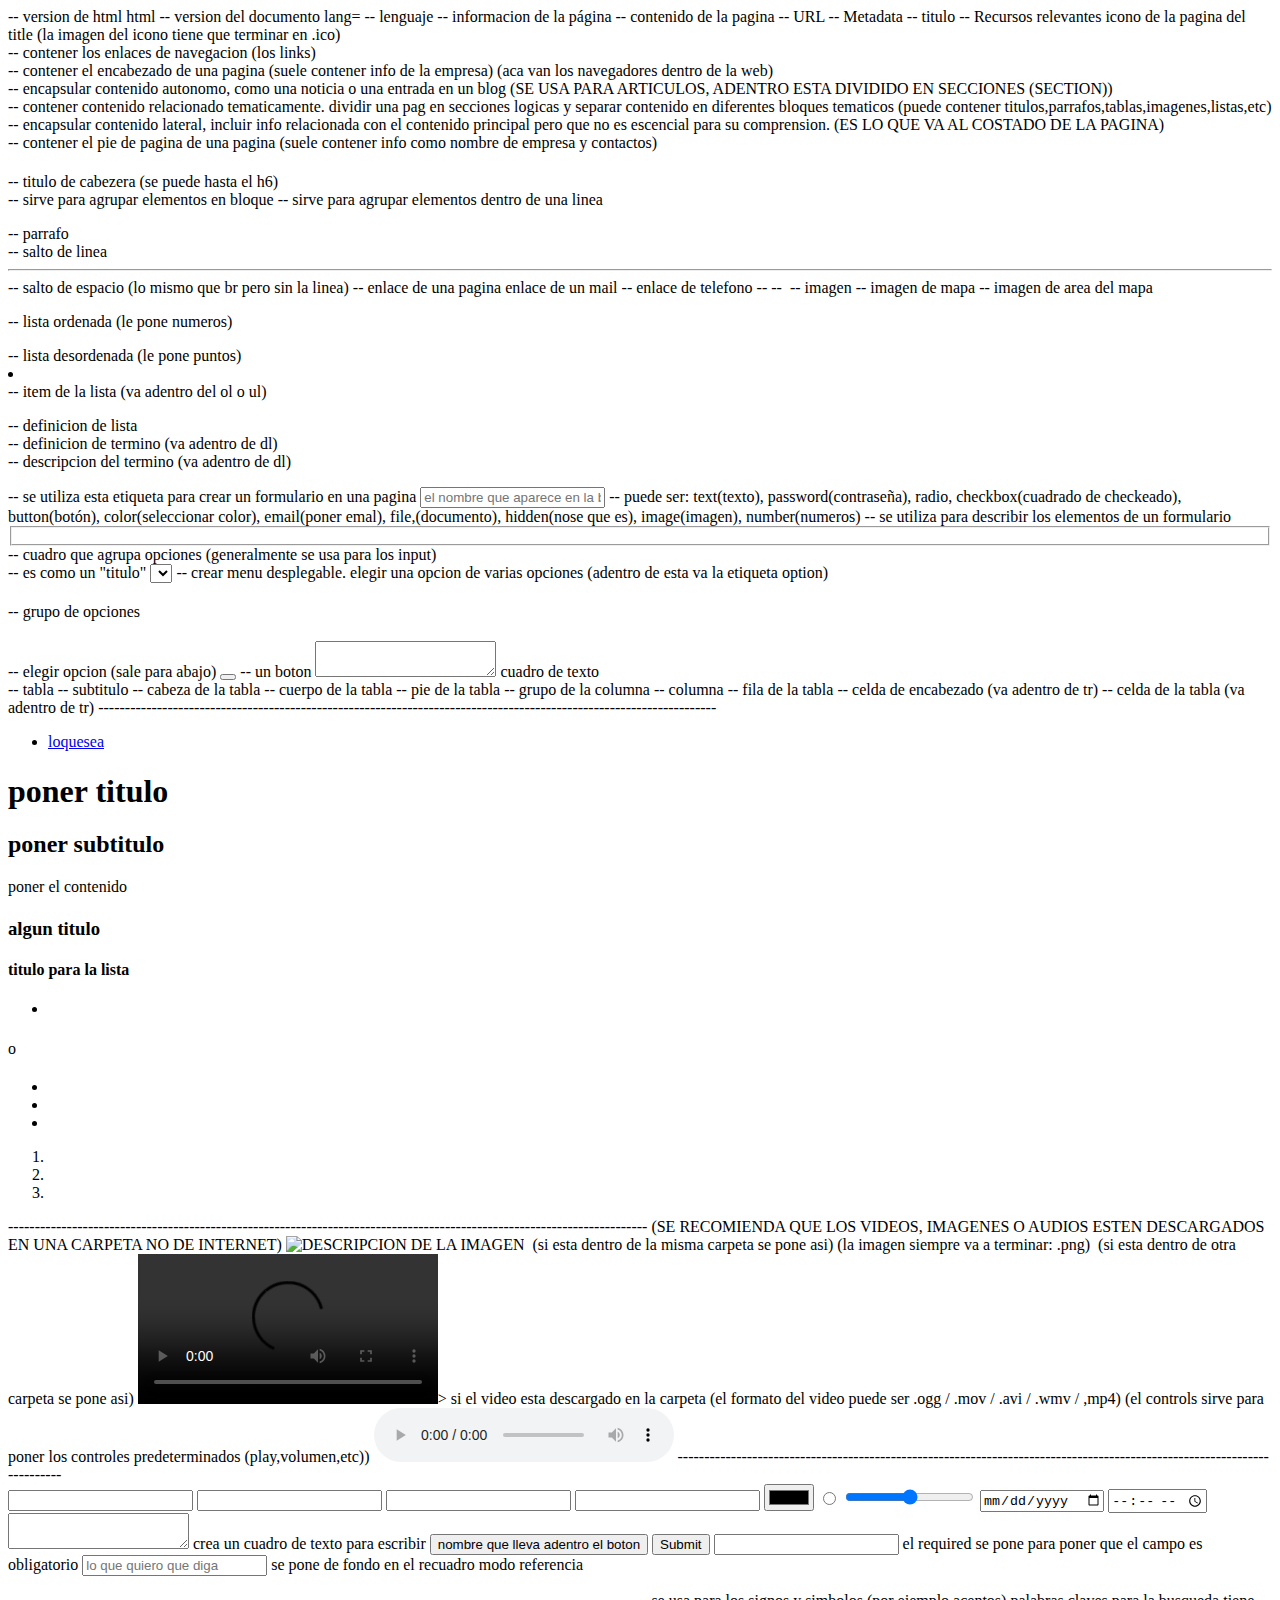
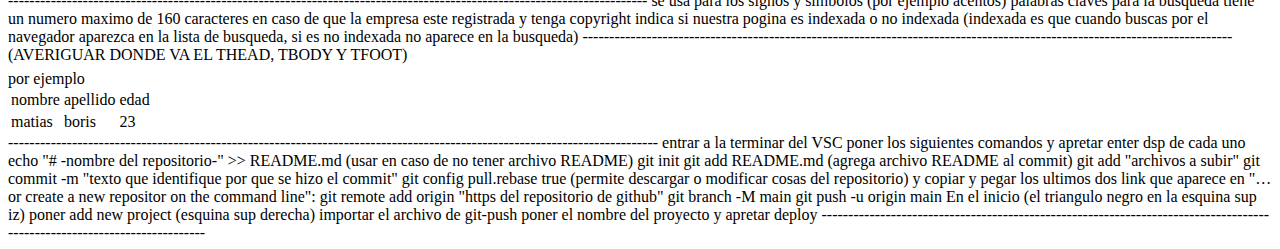
==== codigos.html @ d25d580f "envio de archivos html" ====
<!--DOCUMENTO FUERA DE LINEA-->
<!DOCTYPE> -- version de html 
html -- version del documento
lang= -- lenguaje
<head></head> -- informacion de la página
<body></body> -- contenido de la pagina
<!--INFORMACION DE LA PAGINA-->
<base> -- URL 
<meta> -- Metadata
<title></title> -- titulo
<link> -- Recursos relevantes 
<link rel="icon" href="enlace del archivo"> icono de la pagina del title (la imagen del icono tiene que terminar en .ico)
<!--ETIQUERAS ESTRUCTURALES O SEMANTICAS-->
<nav></nav> -- contener los enlaces de navegacion (los links)
<header></header> -- contener el encabezado de una pagina (suele contener info de la empresa)
                      (aca van los navegadores dentro de la web)
<article></article> -- encapsular contenido autonomo, como una noticia o una entrada en un blog
                        (SE USA PARA ARTICULOS, ADENTRO ESTA DIVIDIDO EN SECCIONES (SECTION))
<section></section> -- contener contenido relacionado tematicamente. dividir una pag en secciones logicas y separar
                    contenido en diferentes bloques tematicos (puede contener titulos,parrafos,tablas,imagenes,listas,etc)
<aside></aside> -- encapsular contenido lateral, incluir info relacionada con el contenido principal pero que
                   no es escencial para su comprension. 
                   (ES LO QUE VA AL COSTADO DE LA PAGINA)
<footer></footer> -- contener el pie de pagina de una pagina (suele contener info como nombre de empresa y contactos)
<!--ESTRUCTURA DE DOCUMENTO-->
<h1></h1> -- titulo de cabezera (se puede hasta el h6)
<div></div> -- sirve para agrupar elementos en bloque
<span></span> -- sirve para agrupar elementos dentro de una linea
<p></p> -- parrafo
<br> -- salto de linea 
<hr> -- salto de espacio (lo mismo que br pero sin la linea)
<!--LINKS / ENLACES-->
<a href="el link"></a> -- enlace de una pagina
<a href="mailto: el mail"></a> enlace de un mail
<a href="tel: el telefono"></a> -- enlace de telefono
<a name="name"></a> -- 
<a href="#name"></a> --
<!--IMAGENES E IMAGENES DE MAPA-->
<img src=""> -- imagen
<map src=""></map> -- imagen de mapa
<area src=""> -- imagen de area del mapa
<!--LISTA-->
<ol></ol> -- lista ordenada (le pone numeros)
<ul></ul> -- lista desordenada (le pone puntos)
<li></li> -- item de la lista (va adentro del ol o ul)
<dl></dl> -- definicion de lista
<dt></dt> -- definicion de termino (va adentro de dl)
<dd></dd> -- descripcion del termino (va adentro de dl)
<!--FORMULARIO-->
<form></form> -- se utiliza esta etiqueta para crear un formulario en una pagina  
<input type="el tipo" placeholder="el nombre que aparece en la barra"> -- puede ser: text(texto), password(contraseña),
                 radio, checkbox(cuadrado de checkeado), button(botón), 
                color(seleccionar color), email(poner emal), file,(documento), hidden(nose que es), image(imagen),
                number(numeros)                
<label></label> -- se utiliza para describir los elementos de un formulario
<fieldset></fieldset> -- cuadro que agrupa opciones (generalmente se usa para los input)
<legend></legend> -- es como un "titulo"
<select></select> -- crear menu desplegable. elegir una opcion de varias opciones (adentro de esta va la etiqueta option)
<optgroup></optgroup> -- grupo de opciones
<option value=""></option> -- elegir opcion (sale para abajo)
<button></button> -- un boton
<textarea></textarea> cuadro de texto
<!--TABLAS-->
<table></table> -- tabla
<caption></caption> -- subtitulo
<thead></thead> -- cabeza de la tabla
<tbody></tbody> -- cuerpo de la tabla
<tfoot></tfoot> -- pie de la tabla
<colgroup></colgroup> -- grupo de la columna
<col> -- columna 
<tr></tr> -- fila de la tabla
<th></th> -- celda de encabezado (va adentro de tr)
<td></td> -- celda de la tabla (va adentro de tr)

--------------------------------------------------------------------------------------------------------------------


<!-- ASI CORRESPONDE QUE VAYA ADENTRO UNO DE OTRO (SIEMPRE DENTRO DEL BODY)-->

<header>
    <nav>
        <ul>
            <li><a href="nombre de la otra pag">loquesea</a></li>  <!--ACA IRIA LA BARRA DE NAVEGACION (generalmente se hacen los enlaces con ul)-->
                                                                   <!--(SERIA COMO EL MENU DE INTERACCION CON LA PAG (buscador,iniciar sesion,etc))-->
        </ul>                                                      <!--LA BARRA DE NAVEGACION (EL HEADER) IENE QUE SER IGUAL EN TODAS LAS PAGINAS--> 
    </nav>
</header>

<article>
    <section>
        <h1>poner titulo</h1>                    <!--PUEDEN IR ADENTRO DIVS CON INFO ADENTRO,-->
        <h2>poner subtitulo</h2>                <!--YA SEA VIDEOS,H,P,IAMEGENES (generalmente son notas con esos cosos)-->
        <p>poner el contenido</p>
    </section>
</article>

<aside>

    <h1></h1>           <!--PUEDE IR INFO ADENTRO, YA SEA VIDEOS, IMAGENES,P,H,LISTAS-->
    <p></p>             <!--ES CONTENIDO RELACIONADO A LO PRINCIPAL-->

</aside>

<footer>
    <h3>algun titulo</h3>  <!--(no es obligatorio poner el h3)ALGUNOS PONEN: todos los derechos reservados (o algo asi)-->
    <h4>titulo para la lista</h4>  <!--generalmente se pone "contactanos" o "nuestras redes", etc-->
    <ul>
        <li>
            <a href=""></a>      <!--ACA VA GENERALMENTE LA INFO DE CONTACTO DE LA EMPRESA (links de contactos (tel,email,ig))-->
        </li>                     
    </ul>
</footer>


<!--LAS LISTAS-->

<!--SE PUEDE PONER UN H PARA EL TITULO DE LA LISTA (va por fuera dek ul o ol)-->
<h1></h1> o <h2></h2>

<ul> <!--SON CON UN PUNTITO (DESORDENADO)-->
    <li></li>
    <li></li>
    <li></li>
</ul>

<ol> <!--SON CON NUMERACION (ORDENADO)-->
    <li></li>
    <li></li>
    <li></li>
</ol>
------------------------------------------------------------------------------------------------------------------------

<!--MULTIMEDIA--> (SE RECOMIENDA QUE LOS VIDEOS, IMAGENES O AUDIOS ESTEN DESCARGADOS EN UNA CARPETA NO DE INTERNET)

<img src="LINK DE LA IMAGEN" alt="DESCRIPCION DE LA IMAGEN" title="TITULO QUE APARECE CUANDO SE LE PASA CON EL MOUSE">
<img src="imagen.png" alt=""> (si esta dentro de la misma carpeta se pone asi) (la imagen siempre va a terminar: .png)
<img src="imagenes/imagen.png" alt=""> (si esta dentro de otra carpeta se pone asi) 
<video src="nombredelvideo.elformato" controls> </video>></video> si el video esta descargado en la carpeta
                                            (el formato del video puede ser .ogg / .mov / .avi / .wmv / ,mp4)
                                            (el controls sirve para poner los controles predeterminados (play,volumen,etc))
<audio src="nombredelaudio.ogg" controls></audio>
-------------------------------------------------------------------------------------------------------------------------

<!--FORMULARIOS-->

<form>
    <input type="text">
    <input type="password">
    <input type="number">
    <input type="email">
    <input type="color">
    <input type="radio">
    <input type="range" min="poner el minimo (por ej 1)" max="poner el maximo (por ejemplo 5)">
    <input type="date">
    <input type="time">
    <textarea></textarea> crea un cuadro de texto para escribir
    <input type="button" value="nombre que lleva adentro el boton">
    <input type="submit">

    <input type="text" required=""> el required se pone para poner que el campo es obligatorio
    <input type="text" placeholder="lo que quiero que diga"> se pone de fondo en el recuadro modo referencia

</form>

------------------------------------------------------------------------------------------------------------------------
<!--METADATOS-->

<meta charset="UTF-8"> se usa para los signos y simbolos (por ejemplo acentos)
<meta name="keywords" content="las palabras claves"> palabras claves para la busqueda
<meta name="description" content="describir la pagina"> tiene un numero maximo de 160 caracteres
<meta name="author" content="nombre del autor de la pagina">
<meta name="copyright" content="nombre de la empresa registrada dueña de los derechos"> en caso de que la empresa este 
                                                                                        registrada y tenga copyright
<meta name="robots" content="index o noindex"> indica si nuestra pogina es indexada o no indexada
                                              (indexada es que cuando buscas por el navegador
                                            aparezca en la lista de busqueda, si es no indexada no aparece en la busqueda)
--------------------------------------------------------------------------------------------------------------------------

<!--TABLAS--> (AVERIGUAR DONDE VA EL THEAD, TBODY Y TFOOT)

<table>
    <tr>
        <td></td>
    </tr>
</table>

por ejemplo

<table>
    <tr>
        <td>nombre</td>
        <td>apellido</td>
        <td>edad</td>
    </tr>
    <tr>
        <td>matias</td>
        <td>boris</td>
        <td>23</td>
    </tr>
</table>

--------------------------------------------------------------------------------------------------------------------------

<!--MANDAR EL ARCHIVO AL REPOSITORIO DE GIT-PUSH-->
entrar a la terminar del VSC
poner los siguientes comandos y apretar enter dsp de cada uno

echo "# -nombre del repositorio-" >> README.md (usar en caso de no tener archivo README)
git init
git add README.md (agrega archivo README al commit)
git add "archivos a subir"
git commit -m "texto que identifique por que se hizo el commit"

git config pull.rebase true (permite descargar o modificar cosas del repositorio)


y copiar y pegar los ultimos dos link que aparece en "…or create a new repositor on the command line":

git remote add origin "https del repositorio de github"
git branch -M main
git push -u origin main


<!--MANDAR UN REPOSITORIO DE GIT-PUSH A VERCEL-->
En el inicio (el triangulo negro en la esquina sup iz)
poner add new project (esquina sup derecha)
importar el archivo de git-push
poner el nombre del proyecto y apretar deploy

-------------------------------------------------------------------------------------------------------------------------
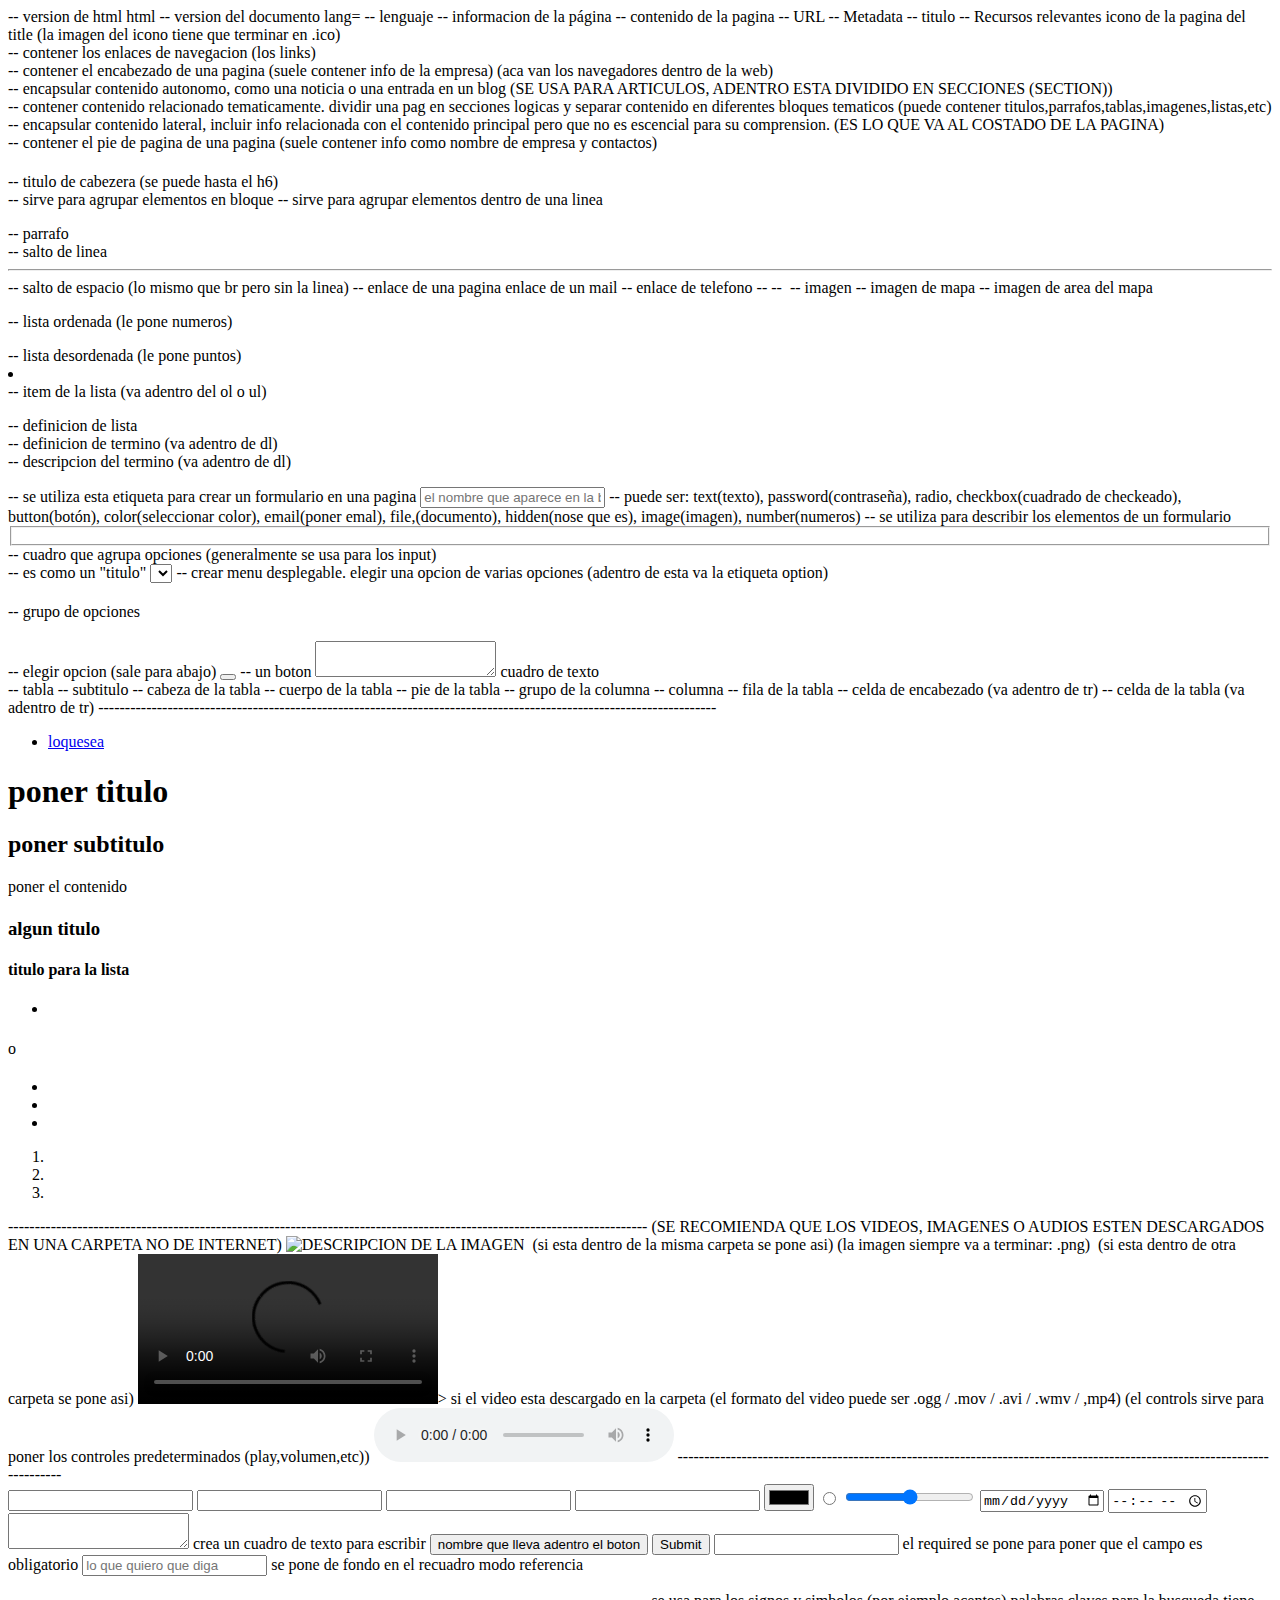
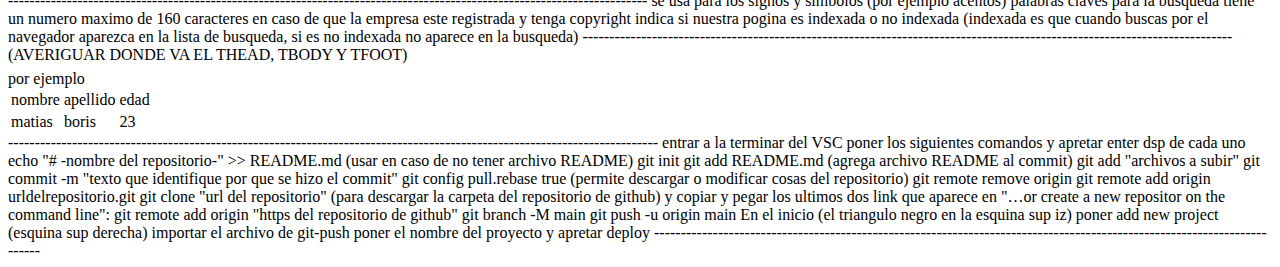
==== commit ea63b48f: "actualizacion del codigos.html" ====
--- a/codigos.html
+++ b/codigos.html
@@ -213,6 +213,11 @@
 
 git config pull.rebase true (permite descargar o modificar cosas del repositorio)
 
+git remote remove origin
+git remote add origin urldelrepositorio.git
+
+git clone "url del repositorio" (para descargar la carpeta del repositorio de github)
+
 
 y copiar y pegar los ultimos dos link que aparece en "…or create a new repositor on the command line":
 
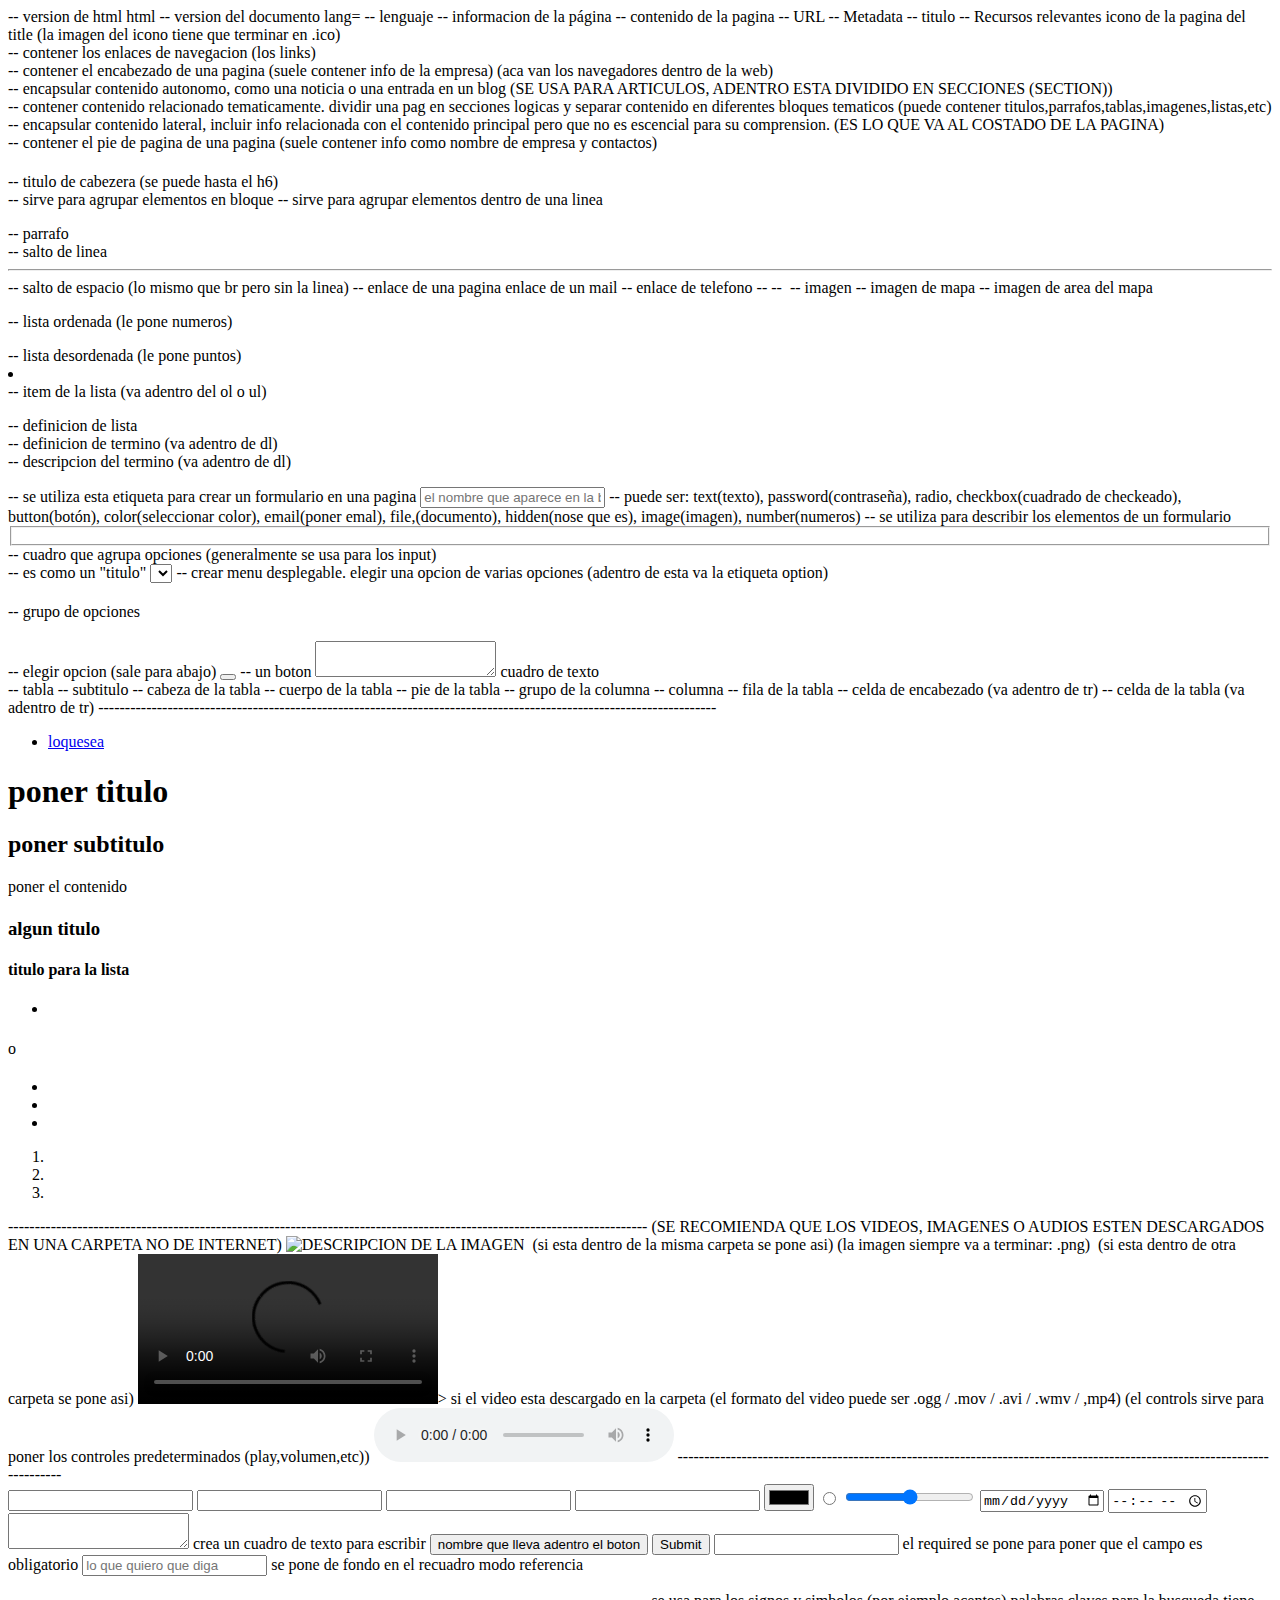
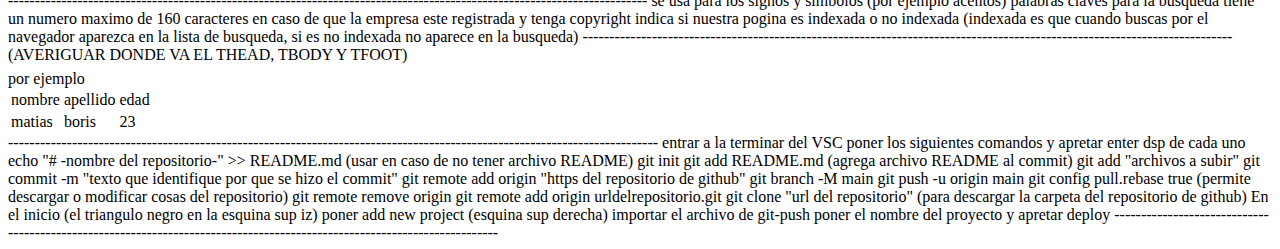
==== commit 36d4c736: "segunda actualizacion de codigos.html" ====
--- a/codigos.html
+++ b/codigos.html
@@ -210,20 +210,22 @@
 git add README.md (agrega archivo README al commit)
 git add "archivos a subir"
 git commit -m "texto que identifique por que se hizo el commit"
-
-git config pull.rebase true (permite descargar o modificar cosas del repositorio)
-
-git remote remove origin
-git remote add origin urldelrepositorio.git
-
-git clone "url del repositorio" (para descargar la carpeta del repositorio de github)
-
-
-y copiar y pegar los ultimos dos link que aparece en "…or create a new repositor on the command line":
-
 git remote add origin "https del repositorio de github"
 git branch -M main
 git push -u origin main
+
+
+git config pull.rebase true (permite descargar o modificar cosas del repositorio)
+
+git remote remove origin
+git remote add origin urldelrepositorio.git
+
+git clone "url del repositorio" (para descargar la carpeta del repositorio de github)
+
+
+
+
+
 
 
 <!--MANDAR UN REPOSITORIO DE GIT-PUSH A VERCEL-->
